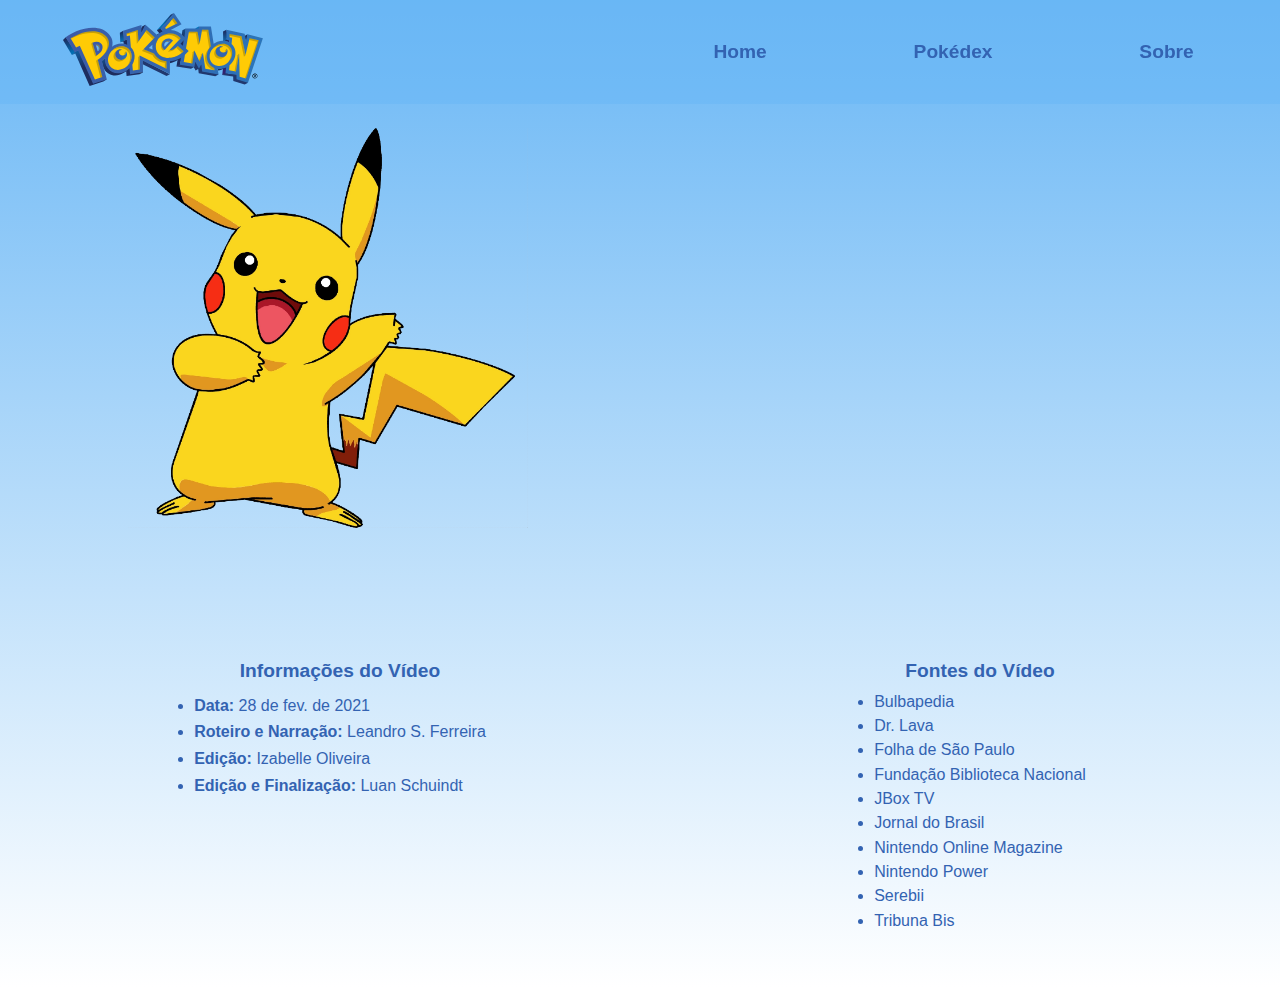
==== paginas/historia.html @ c209129b "commit" ====
<!DOCTYPE html>
<html lang="pt-br">
<head>
    <meta charset="UTF-8">
    <meta http-equiv="X-UA-Compatible" content="IE=edge">
    <meta name="viewport" content="width=device-width, initial-scale=1.0">
    <title>História</title>
    <link rel="shortcut icon" href="#" type="image/x-icon">
    <link rel="stylesheet" href="normalize/normalize.css">
    <link rel="stylesheet" href="historia.css">
</head>
<body>
    <header>
        <nav>
            <div class="logo_div">
                <a href="index.html">
                    <img src="../imagens/logo.svg" alt="Logo Pokémon" width="200">
                </a>
            </div>
            <div class="navegacao_div">
                <a href="index.html">Home</a>
                <a href="pokedex/pokedex.html">Pokédex</a>
                <a href="sobre.html">Sobre</a>
            </div>
        </nav>
    </header>

    <main>
        <section class="historia_sec">
            <div>
                <img id="img_hist_1" src="../imagens/pikachu.png" alt="">
            </div>
            <div>
                <iframe width="560" height="315" src="https://www.youtube.com/embed/Cb8g5E9ym8E" title="YouTube video player" frameborder="0" allow="accelerometer; autoplay; clipboard-write; encrypted-media; gyroscope; picture-in-picture" allowfullscreen></iframe>
            </div>
        </section>

        <section class="info_sec">
            <div>
                <h4>Informações do Vídeo</h4>
                <ul>
                    <li><strong>Data: </strong>28 de fev. de 2021</li>
                    <li><strong>Roteiro e Narração: </strong>Leandro S. Ferreira</li>
                    <li><strong>Edição: </strong>Izabelle Oliveira</li>
                    <li><strong>Edição e Finalização: </strong>Luan Schuindt</li>
                </ul>
            </div>
            <div>
                <h4>Fontes do Vídeo</h4>
                <ul>
                    <li>Bulbapedia</li>
                    <li>Dr. Lava</li>
                    <li>Folha de São Paulo</li>
                    <li>Fundação Biblioteca Nacional</li>
                    <li>JBox TV</li>
                    <li>Jornal do Brasil</li>
                    <li>Nintendo Online Magazine</li>
                    <li>Nintendo Power</li>
                    <li>Serebii</li>
                    <li>Tribuna Bis</li>
                </ul>
            </div>
        </section>
    </main>
</body>
</html>
---- paginas/historia.css ----
@charset "UTF-8";

* {
    margin: 0;
    padding: 0;
    box-sizing: border-box;
    font-family: Verdana, Geneva, Tahoma, sans-serif;
}
body {
    background-image: linear-gradient(to bottom, #6ab7f5, #fff);
    text-align: center;
    min-height: 100vh;
}

/*----------------------------------------*/

nav {
    width: 100%;
    padding: 1%;
    background: #6ab7f58a;
    position: fixed;
    display: flex;
    justify-content: space-between;
    flex-direction: row;
    align-items: center;
    
}
.logo_div {
    padding-left: 4%;
}
.navegacao_div {
    width: 50%;
    display: flex;
    flex-direction: row;
    justify-content: space-around;
}
nav a {
    text-decoration: none;
    color: #3363b2;
    font-size: 1.2em;
    font-weight: bolder;
}
nav a:hover{
    color: #feca04;
    text-shadow: 2px 2px 8px #3363b2;
}

/*----------------------------------------*/

.historia_sec {
    padding: 10%;
    display: flex;
    flex-direction: row;
    align-items: center;
    justify-content: space-between;
}
#img_hist_1 {
    max-width: 400px;
}

/*----------------------------------------*/

.info_sec {
    display: flex;
    flex-direction: row;
    justify-content: space-around;
    text-align: justify;
    padding-bottom: 4%;
}
.info_sec h4 {
    font-size: 1.2em;
    color: #3363b2;
    text-align: center;
    margin-bottom: 5%;
}
.info_sec li {
    font-size: 1em;
    color: #3363b2;
    text-align: justify;
    margin-bottom: 3%;
}
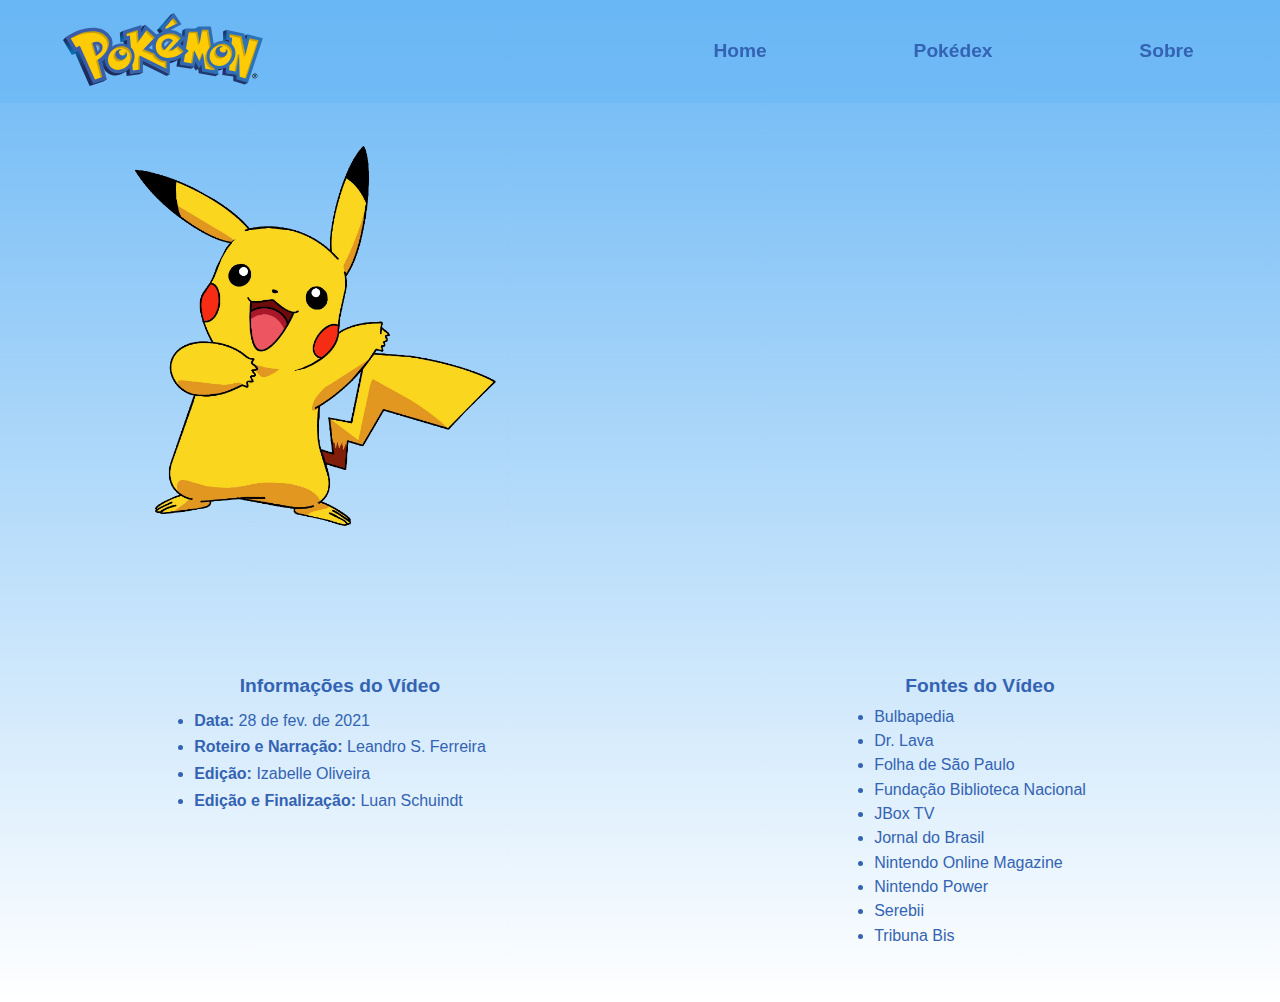
==== commit 2db864b3: "commit" ====
--- a/paginas/historia.html
+++ b/paginas/historia.html
@@ -5,62 +5,64 @@
     <meta http-equiv="X-UA-Compatible" content="IE=edge">
     <meta name="viewport" content="width=device-width, initial-scale=1.0">
     <title>História</title>
-    <link rel="shortcut icon" href="#" type="image/x-icon">
+    <link rel="shortcut icon" href="../favicons/pokeball.png" type="image/x-icon">
     <link rel="stylesheet" href="normalize/normalize.css">
     <link rel="stylesheet" href="historia.css">
 </head>
 <body>
     <header>
         <nav>
-            <div class="logo_div">
-                <a href="index.html">
+            <div id="div_logo">
+                <a href="../index.html">
                     <img src="../imagens/logo.svg" alt="Logo Pokémon" width="200">
                 </a>
             </div>
-            <div class="navegacao_div">
-                <a href="index.html">Home</a>
+            <div id="div_menu">
+                <a href="../index.html">Home</a>
                 <a href="pokedex/pokedex.html">Pokédex</a>
                 <a href="sobre.html">Sobre</a>
             </div>
         </nav>
     </header>
 
-    <main>
-        <section class="historia_sec">
-            <div>
-                <img id="img_hist_1" src="../imagens/pikachu.png" alt="">
-            </div>
-            <div>
-                <iframe width="560" height="315" src="https://www.youtube.com/embed/Cb8g5E9ym8E" title="YouTube video player" frameborder="0" allow="accelerometer; autoplay; clipboard-write; encrypted-media; gyroscope; picture-in-picture" allowfullscreen></iframe>
-            </div>
-        </section>
+    <!------------ História Section ------------>
 
-        <section class="info_sec">
-            <div>
-                <h4>Informações do Vídeo</h4>
-                <ul>
-                    <li><strong>Data: </strong>28 de fev. de 2021</li>
-                    <li><strong>Roteiro e Narração: </strong>Leandro S. Ferreira</li>
-                    <li><strong>Edição: </strong>Izabelle Oliveira</li>
-                    <li><strong>Edição e Finalização: </strong>Luan Schuindt</li>
-                </ul>
-            </div>
-            <div>
-                <h4>Fontes do Vídeo</h4>
-                <ul>
-                    <li>Bulbapedia</li>
-                    <li>Dr. Lava</li>
-                    <li>Folha de São Paulo</li>
-                    <li>Fundação Biblioteca Nacional</li>
-                    <li>JBox TV</li>
-                    <li>Jornal do Brasil</li>
-                    <li>Nintendo Online Magazine</li>
-                    <li>Nintendo Power</li>
-                    <li>Serebii</li>
-                    <li>Tribuna Bis</li>
-                </ul>
-            </div>
-        </section>
-    </main>
+    <section id="historia_section">
+        <div>
+            <img id="img_hist" src="../imagens/pikachu.png" alt="">
+        </div>
+        <div>
+            <iframe width="660" height="415" src="https://www.youtube.com/embed/Cb8g5E9ym8E" title="YouTube video player" frameborder="0" allow="accelerometer; autoplay; clipboard-write; encrypted-media; gyroscope; picture-in-picture" allowfullscreen></iframe>
+        </div>
+    </section>
+    
+    <!------------ História Section ------------>
+    
+    <section id="inform_section">
+        <div>
+            <h4>Informações do Vídeo</h4>
+            <ul>
+                <li><strong>Data: </strong>28 de fev. de 2021</li>
+                <li><strong>Roteiro e Narração: </strong>Leandro S. Ferreira</li>
+                <li><strong>Edição: </strong>Izabelle Oliveira</li>
+                <li><strong>Edição e Finalização: </strong>Luan Schuindt</li>
+            </ul>
+        </div>
+        <div>
+            <h4>Fontes do Vídeo</h4>
+            <ul>
+                <li>Bulbapedia</li>
+                <li>Dr. Lava</li>
+                <li>Folha de São Paulo</li>
+                <li>Fundação Biblioteca Nacional</li>
+                <li>JBox TV</li>
+                <li>Jornal do Brasil</li>
+                <li>Nintendo Online Magazine</li>
+                <li>Nintendo Power</li>
+                <li>Serebii</li>
+                <li>Tribuna Bis</li>
+            </ul>
+        </div>
+    </section>
 </body>
 </html>--- a/paginas/historia.css
+++ b/paginas/historia.css
@@ -12,7 +12,7 @@
     min-height: 100vh;
 }
 
-/*----------------------------------------*/
+/*----------------- Header -----------------*/
 
 nav {
     width: 100%;
@@ -25,55 +25,55 @@
     align-items: center;
     
 }
-.logo_div {
+#div_logo {
     padding-left: 4%;
 }
-.navegacao_div {
+#div_menu {
     width: 50%;
     display: flex;
     flex-direction: row;
     justify-content: space-around;
 }
-nav a {
+#div_menu a {
     text-decoration: none;
     color: #3363b2;
     font-size: 1.2em;
     font-weight: bolder;
 }
-nav a:hover{
+#div_menu a:hover{
     color: #feca04;
     text-shadow: 2px 2px 8px #3363b2;
 }
 
-/*----------------------------------------*/
+/*----------------- Sections -----------------*/
 
-.historia_sec {
+#historia_section {
     padding: 10%;
     display: flex;
     flex-direction: row;
     align-items: center;
     justify-content: space-between;
 }
-#img_hist_1 {
-    max-width: 400px;
+#img_hist {
+    max-width: 380px;
 }
 
 /*----------------------------------------*/
 
-.info_sec {
+#inform_section {
     display: flex;
     flex-direction: row;
     justify-content: space-around;
     text-align: justify;
     padding-bottom: 4%;
 }
-.info_sec h4 {
+#inform_section h4 {
     font-size: 1.2em;
     color: #3363b2;
     text-align: center;
     margin-bottom: 5%;
 }
-.info_sec li {
+#inform_section li {
     font-size: 1em;
     color: #3363b2;
     text-align: justify;
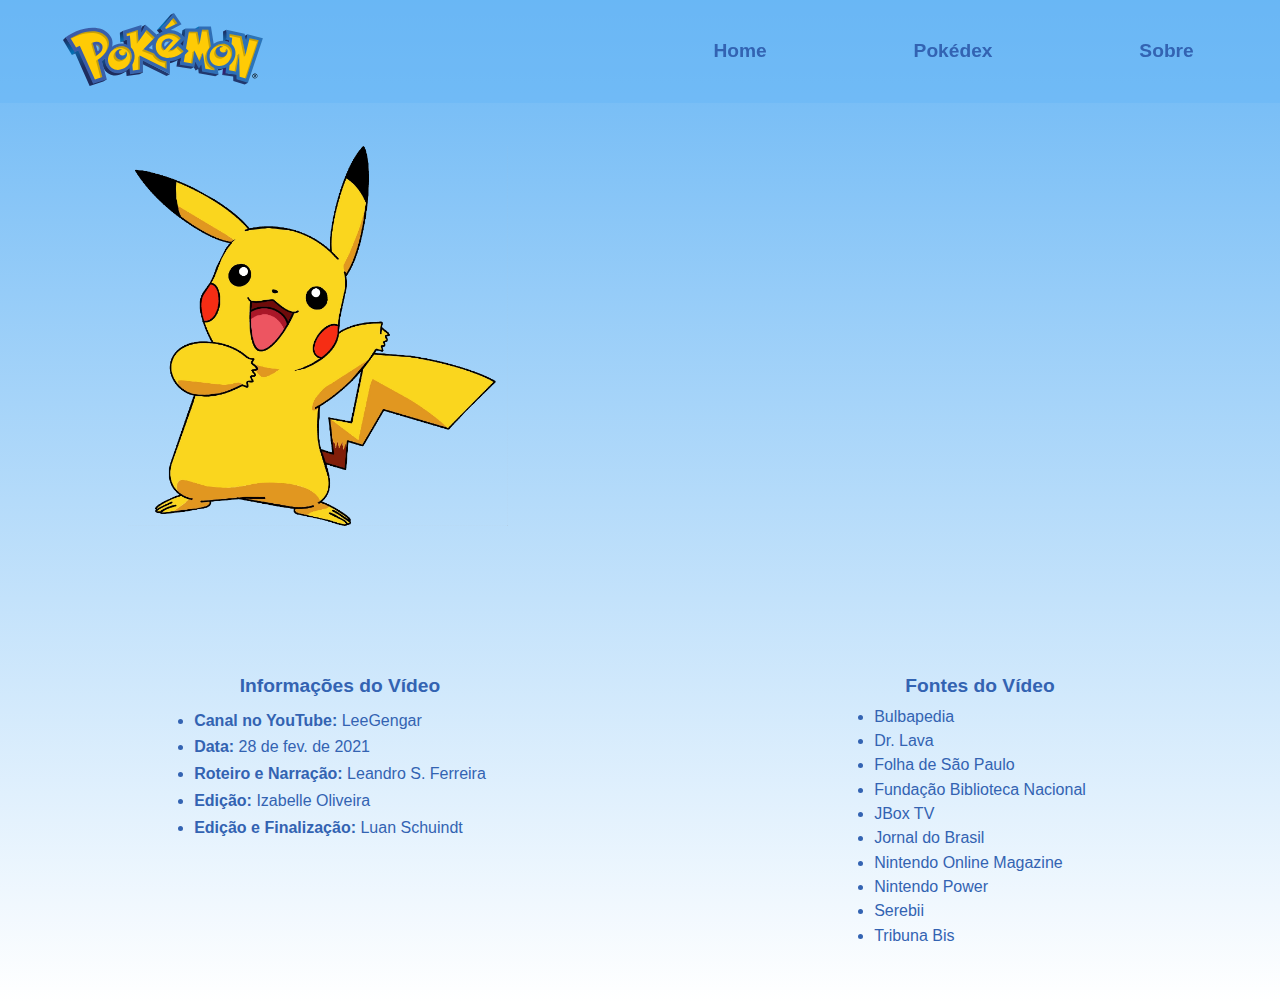
==== commit 699e21ca: "commit" ====
--- a/paginas/historia.html
+++ b/paginas/historia.html
@@ -42,6 +42,7 @@
         <div>
             <h4>Informações do Vídeo</h4>
             <ul>
+                <li><strong>Canal no YouTube: </strong>LeeGengar</li>
                 <li><strong>Data: </strong>28 de fev. de 2021</li>
                 <li><strong>Roteiro e Narração: </strong>Leandro S. Ferreira</li>
                 <li><strong>Edição: </strong>Izabelle Oliveira</li>
@@ -65,4 +66,4 @@
         </div>
     </section>
 </body>
-</html>+</html>
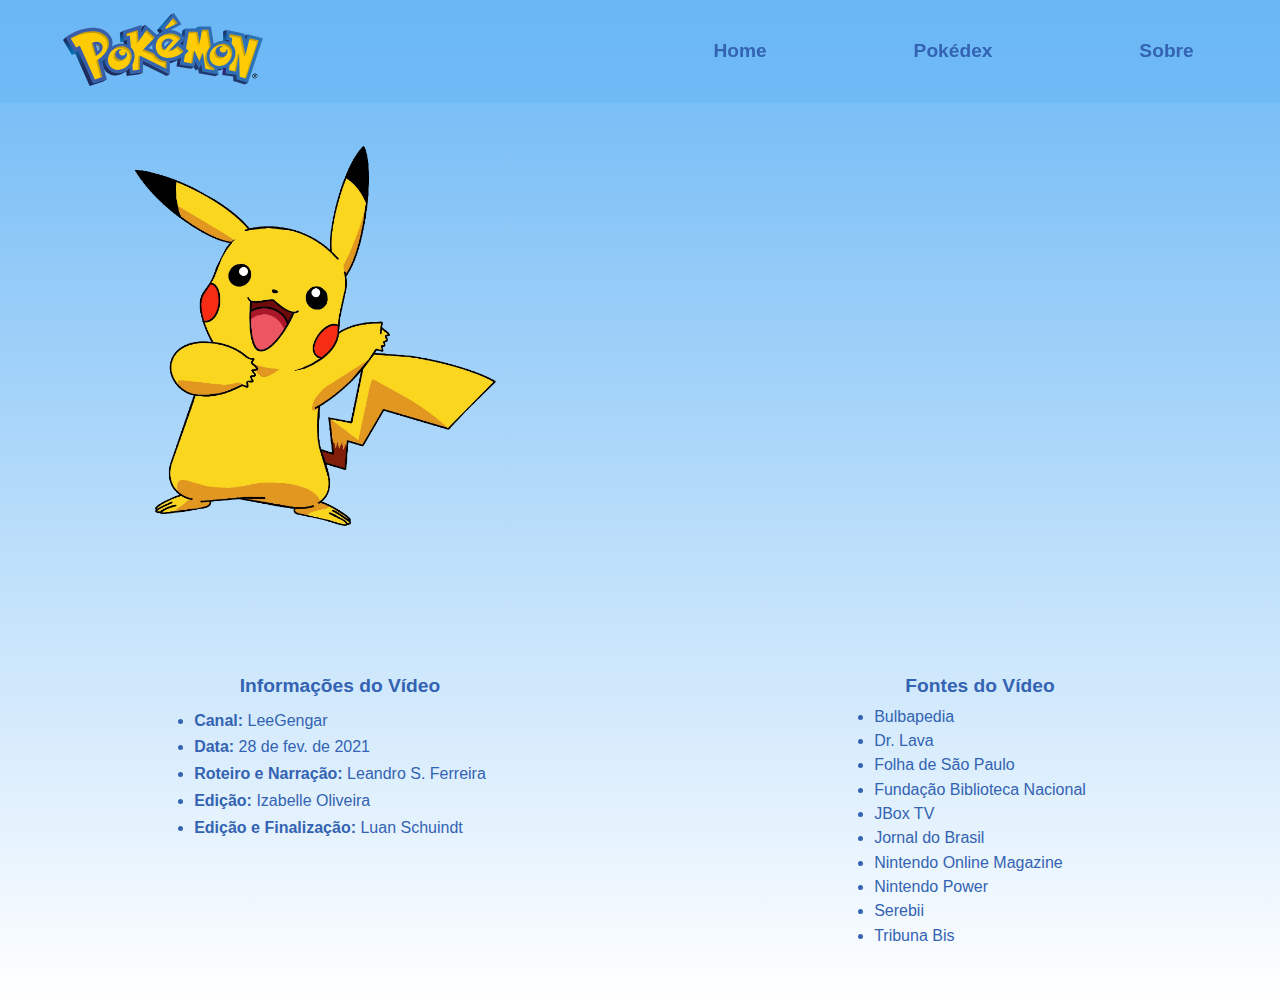
==== commit ff10ba99: "commit" ====
--- a/paginas/historia.html
+++ b/paginas/historia.html
@@ -42,7 +42,7 @@
         <div>
             <h4>Informações do Vídeo</h4>
             <ul>
-                <li><strong>Canal no YouTube: </strong>LeeGengar</li>
+                <li><strong>Canal: </strong>LeeGengar</li>
                 <li><strong>Data: </strong>28 de fev. de 2021</li>
                 <li><strong>Roteiro e Narração: </strong>Leandro S. Ferreira</li>
                 <li><strong>Edição: </strong>Izabelle Oliveira</li>
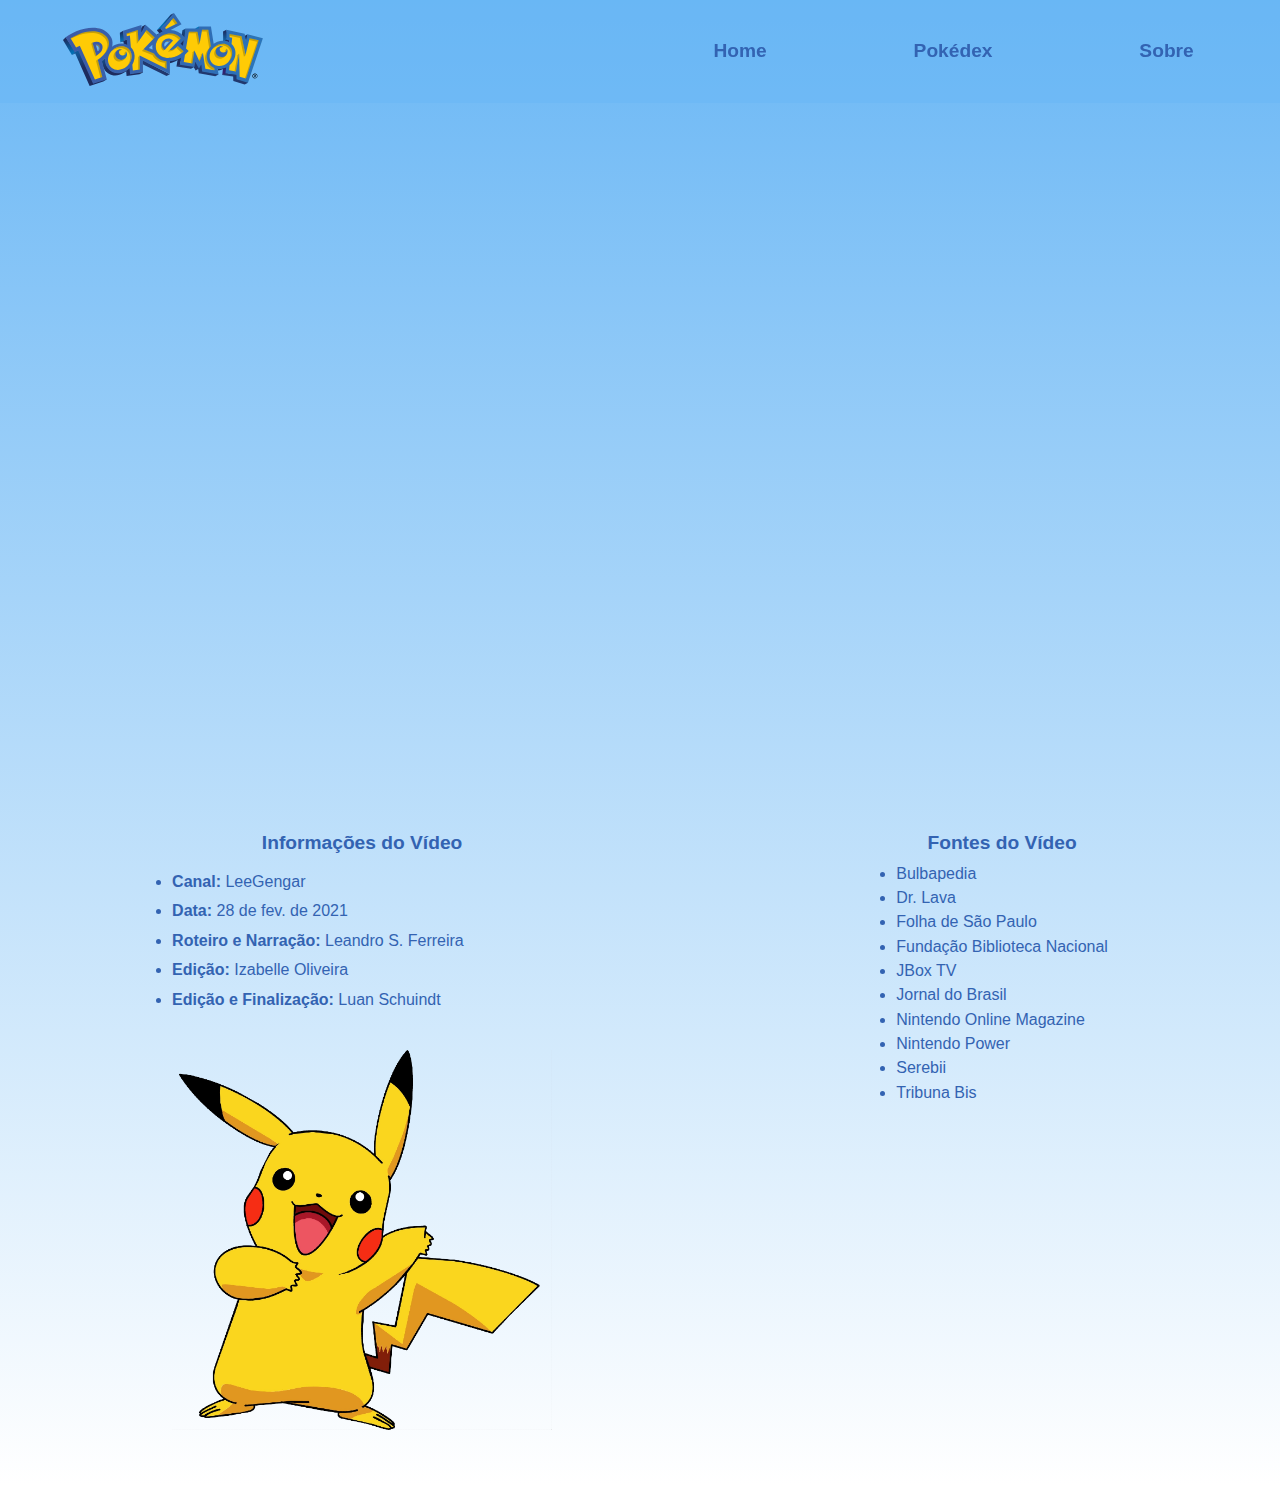
==== commit 450a3524: "commit" ====
--- a/paginas/historia.html
+++ b/paginas/historia.html
@@ -14,29 +14,38 @@
         <nav>
             <div id="div_logo">
                 <a href="../index.html">
-                    <img src="../imagens/logo.svg" alt="Logo Pokémon" width="200">
+                    <img src="../imagens/logo.svg" alt="Logo Pokémon">
                 </a>
             </div>
             <div id="div_menu">
-                <a href="../index.html">Home</a>
-                <a href="pokedex/pokedex.html">Pokédex</a>
-                <a href="sobre.html">Sobre</a>
+                <ul>
+                    <li><a href="../index.html">Home</a></li>
+                    <li><a href="../paginas/pokedex/pokedex.html">Pokédex</a></li>
+                    <li><a href="../paginas/sobre.html">Sobre</a></li>
+                </ul>
             </div>
+
+            <button type="menu" onclick="abrirMenu()"><img src="../imagens/menu.png" alt="Menu" width="50px"></button>
         </nav>
+
+        <div class="div_menu_mobile">
+            <ul>
+                <li><a href="../index.html">Home</a></li>
+                <li><a href="../paginas/pokedex/pokedex.html">Pokédex</a></li>
+                <li><a href="../paginas/sobre.html">Sobre</a></li>
+            </ul>
+        </div>
     </header>
-
+   
     <!------------ História Section ------------>
 
     <section id="historia_section">
-        <div>
-            <img id="img_hist" src="../imagens/pikachu.png" alt="">
-        </div>
-        <div>
+        <div id="div_video">
             <iframe width="660" height="415" src="https://www.youtube.com/embed/Cb8g5E9ym8E" title="YouTube video player" frameborder="0" allow="accelerometer; autoplay; clipboard-write; encrypted-media; gyroscope; picture-in-picture" allowfullscreen></iframe>
         </div>
     </section>
     
-    <!------------ História Section ------------>
+    <!------------ Informações Section ------------>
     
     <section id="inform_section">
         <div>
@@ -48,6 +57,7 @@
                 <li><strong>Edição: </strong>Izabelle Oliveira</li>
                 <li><strong>Edição e Finalização: </strong>Luan Schuindt</li>
             </ul>
+            <img src="../imagens/pikachu.png" alt="Pikachu" id="img_lista">
         </div>
         <div>
             <h4>Fontes do Vídeo</h4>
@@ -65,5 +75,7 @@
             </ul>
         </div>
     </section>
+
+    <script src="../script.js"></script>
 </body>
 </html>
--- a/paginas/historia.css
+++ b/paginas/historia.css
@@ -28,11 +28,17 @@
 #div_logo {
     padding-left: 4%;
 }
+#div_logo a img {
+    width: 200px;
+}
 #div_menu {
     width: 50%;
+}
+#div_menu ul {
     display: flex;
     flex-direction: row;
     justify-content: space-around;
+    list-style: none;
 }
 #div_menu a {
     text-decoration: none;
@@ -45,6 +51,14 @@
     text-shadow: 2px 2px 8px #3363b2;
 }
 
+
+nav button {
+    display: none;
+}
+.div_menu_mobile {
+    display: none;
+}
+
 /*----------------- Sections -----------------*/
 
 #historia_section {
@@ -54,8 +68,21 @@
     align-items: center;
     justify-content: space-between;
 }
-#img_hist {
+#div_video {
+    width: 100%;
+    padding-top: 56.25%;
+    position: relative;
+}
+#div_video iframe {
+    width: 100%;
+    height: 80%;
+    position: absolute;
+    top: 0;
+    left: 0;
+}
+#img_lista {
     max-width: 380px;
+    padding-top: 30px;
 }
 
 /*----------------------------------------*/
@@ -78,4 +105,69 @@
     color: #3363b2;
     text-align: justify;
     margin-bottom: 3%;
+}
+
+@media (max-width: 1100px) {
+    #historia_section {
+        padding-top: 15%;
+    }
+}
+@media (max-width: 720px) {
+    #historia_section {
+        padding-top: 17%;
+    }
+    #div_logo a img {
+        width: 150px;
+    }
+    #img_lista {
+        width: 280px;
+    }
+}
+@media (max-width: 520px) {
+    #div_menu {
+        display: none;
+    }
+    nav button {
+        display: block;
+        width: 60px;
+        background: transparent;
+        border: none;
+        cursor: pointer;
+    }
+    .div_menu_mobile {
+        display: none;
+    }
+    .aberto {
+        display: flex;
+        flex-direction: column;
+        padding-top: 15%;
+    }
+    .div_menu_mobile ul {
+        display: flex;
+        flex-direction: column;
+        list-style: none;
+    }
+    .div_menu_mobile li {
+        padding: 9px;
+    }
+    .div_menu_mobile a {
+        text-decoration: none;
+        color: #3363b2;
+        font-size: 1.2em;
+        font-weight: bolder;
+    }
+    .div_menu_mobile a:hover {
+        color: #feca04;
+        text-shadow: 2px 2px 8px #3363b2;
+    }
+
+    #historia_section {
+        padding-top: 23%;
+    }
+    #div_logo a img {
+        width: 120px;
+    }
+    #img_lista {
+        width: 180px;
+    }
 }